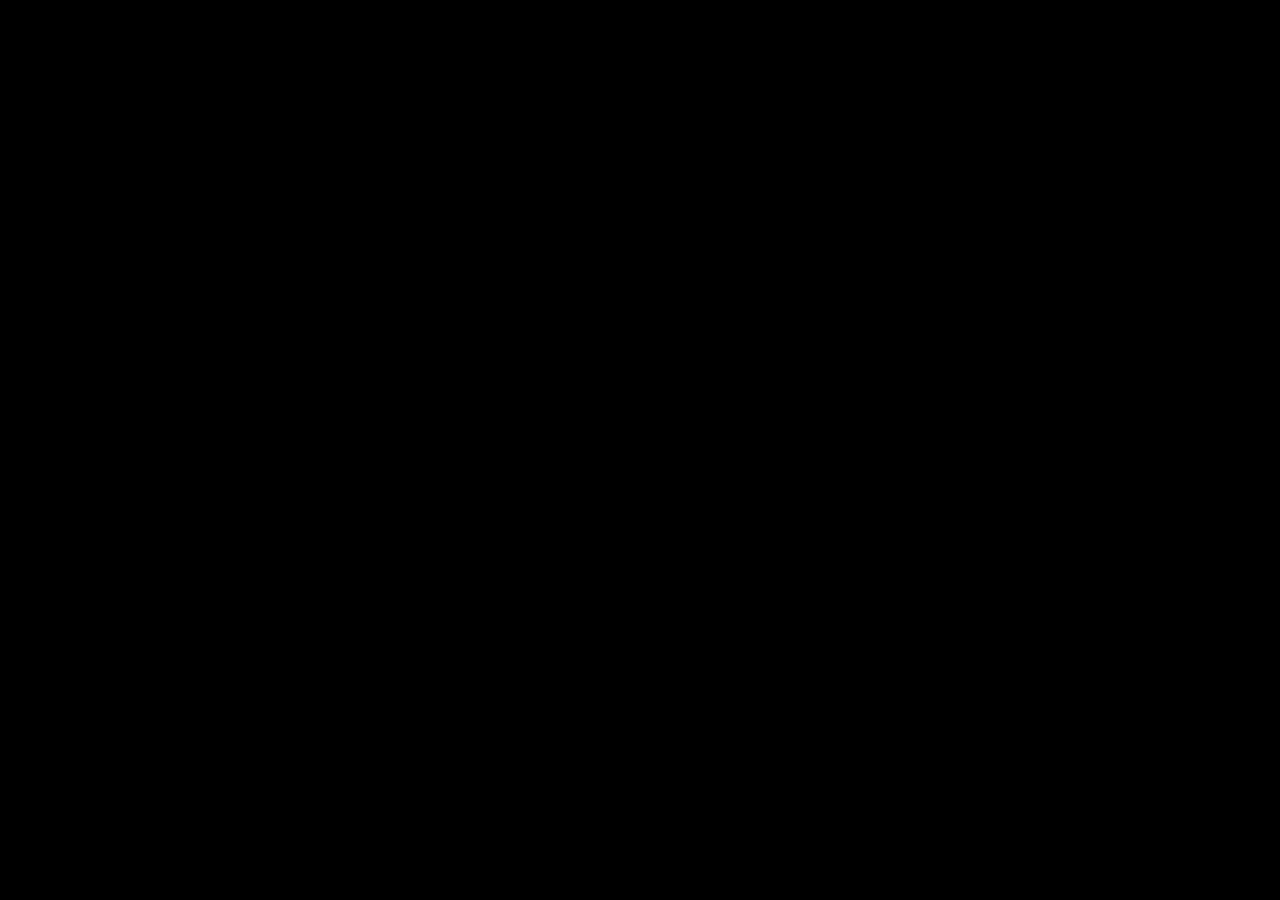
==== wp/index.html @ 117a27c7 "Create index.html" ====
<!DOCTYPE html>
<html lang="en">
<head>
    <meta charset="UTF-8">
    <meta name="viewport" content="width=device-width, initial-scale=1.0">
    <title>Unlock Premium - Nothing Space</title>
    <script async src="https://pagead2.googlesyndication.com/pagead/js/adsbygoogle.js?client=ca-pub-16070555577766" crossorigin="anonymous"></script>
    <style>
        body { background-color: #000; color: #fff; font-family: monospace; display: flex; flex-direction: column; justify-content: center; align-items: center; height: 100vh; margin: 0; text-align: center; }
        .btn { background-color: #fff; color: #000; padding: 15px 30px; border-radius: 8px; text-decoration: none; font-weight: bold; font-size: 1.2rem; }
        /* Pehle sab kuch hide rakho */
        #contentBox { display: none; } 
    </style>
</head>
<body>

    <div id="contentBox">
        <h2>🎉 PREMIUM UNLOCKED</h2>
        <br>
        <a href="index.html" class="btn" onclick="setTimer()">RETURN TO APP</a>
    </div>

    <script>
        // 2.5 seconds wait karo taaki Google Offerwall aakar screen block kar de
        // Fir content dikhao. (Agar adblocker hoga tab bhi usko 2.5s wait karna padega)
        setTimeout(() => {
            document.getElementById('contentBox').style.display = 'block';
        }, 2500);

        function setTimer() {
            // Seedha 5 ghante ka time save karo
            localStorage.setItem('ns_premium_unlocked', Date.now() + (5 * 60 * 60 * 1000));
        }
    </script>

</body>
</html>
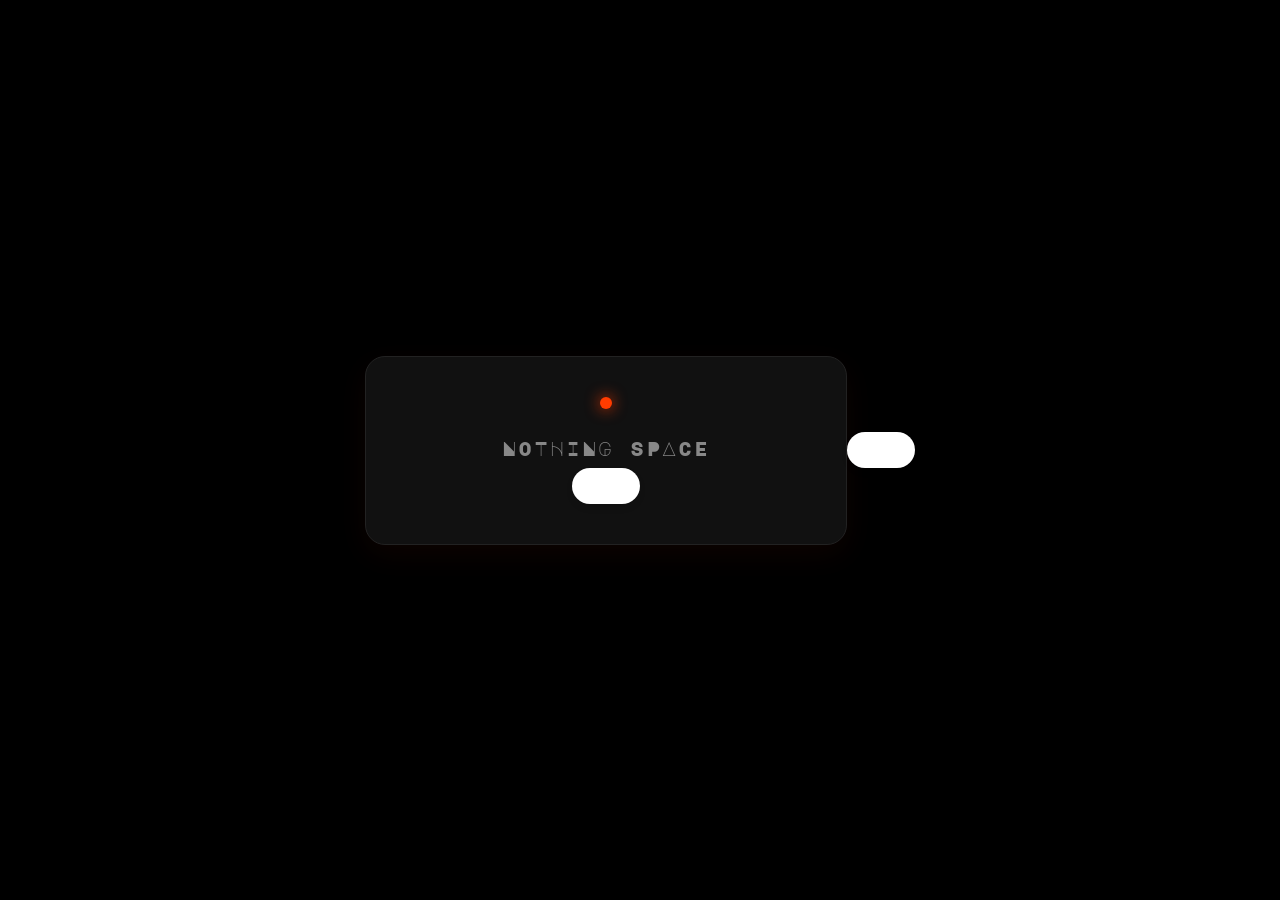
==== commit 754d2d9d: "Update index.html" ====
--- a/wp/index.html
+++ b/wp/index.html
@@ -3,33 +3,142 @@
 <head>
     <meta charset="UTF-8">
     <meta name="viewport" content="width=device-width, initial-scale=1.0">
-    <title>Unlock Premium - Nothing Space</title>
-    <script async src="https://pagead2.googlesyndication.com/pagead/js/adsbygoogle.js?client=ca-pub-16070555577766" crossorigin="anonymous"></script>
+    <title>Nothing Space | Premium Unlock</title>
+    
+    <script async src="https://pagead2.googlesyndication.com/pagead/js/adsbygoogle.js?client=ca-pub-1607055557776596" crossorigin="anonymous"></script>
+    
+    <link href="https://fonts.googleapis.com/css2?family=Major+Mono+Display&display=swap" rel="stylesheet">
+    
     <style>
-        body { background-color: #000; color: #fff; font-family: monospace; display: flex; flex-direction: column; justify-content: center; align-items: center; height: 100vh; margin: 0; text-align: center; }
-        .btn { background-color: #fff; color: #000; padding: 15px 30px; border-radius: 8px; text-decoration: none; font-weight: bold; font-size: 1.2rem; }
-        /* Pehle sab kuch hide rakho */
+        /* ================= PREMIUM NOTHING UI STYLES ================= */
+        :root {
+            --nothing-red: #ff3c00; /* Nothing's signature red */
+            --bg-color: #000000;
+            --text-color: #ffffff;
+            --card-bg: #111111;
+        }
+
+        body {
+            margin: 0; padding: 0; box-sizing: border-box;
+            background-color: var(--bg-color); color: var(--text-color);
+            font-family: -apple-system, BlinkMacSystemFont, "Segoe UI", Roboto, Helvetica, Arial, sans-serif;
+            display: flex; justify-content: center; align-items: center;
+            height: 100vh; text-align: center; overflow: hidden;
+        }
+
+        /* Container designed like a premium card */
+        .premium-container {
+            background-color: var(--card-bg);
+            padding: 40px; border-radius: 20px;
+            box-shadow: 0 10px 30px rgba(255, 60, 0, 0.05); /* Very subtle red glow */
+            border: 1px solid #222; max-width: 400px; width: 90%;
+            display: flex; flex-direction: column; align-items: center;
+        }
+
+        /* The glowing dot on top */
+        .header-dot {
+            width: 12px; height: 12px;
+            background-color: var(--nothing-red);
+            border-radius: 50%; margin-bottom: 30px;
+            box-shadow: 0 0 15px var(--nothing-red);
+            animation: pulse 2s infinite;
+        }
+
+        @keyframes pulse {
+            0% { box-shadow: 0 0 0 0 rgba(255, 60, 0, 0.7); }
+            70% { box-shadow: 0 0 0 15px rgba(255, 60, 0, 0); }
+            100% { box-shadow: 0 0 0 0 rgba(255, 60, 0, 0); }
+        }
+
+        /* "NOTHING SPACE" Text using Dot Font */
+        .brand-text {
+            font-family: 'Major Mono Display', monospace;
+            font-size: 1.2rem; color: #888;
+            letter-spacing: 2px; text-transform: uppercase; margin-bottom: 10px;
+        }
+
+        /* Success Message */
+        .success-text {
+            font-size: 2rem; font-weight: 800;
+            margin-bottom: 10px; letter-spacing: -1px;
+        }
+
+        .sub-text {
+            font-size: 1rem; color: #aaaaaa;
+            margin-bottom: 40px; max-width: 300px;
+            font-weight: 300; line-height: 1.5;
+        }
+
+        /* ================= PREMIUM GLASSY BUTTON ================= */
+        .btn-premium {
+            text-decoration: none; color: #000;
+            background-color: #fff;
+            padding: 16px 32px; border-radius: 30px;
+            font-weight: 700; font-size: 1rem;
+            letter-spacing: -0.5px;
+            border: 2px solid transparent;
+            transition: all 0.3s ease-in-out;
+            box-shadow: 0 4px 6px rgba(0, 0, 0, 0.1);
+            display: flex; align-items: center; gap: 8px;
+        }
+
+        .btn-premium:hover {
+            transform: scale(0.96);
+            background-color: #eee;
+            box-shadow: 0 2px 4px rgba(0, 0, 0, 0.05);
+        }
+
+        /* Arrow animation inside button */
+        .btn-premium i {
+            transition: transform 0.3s ease;
+        }
+
+        .btn-premium:hover i {
+            transform: translateX(3px);
+        }
+
+        /* Box hidden initially for logic */
         #contentBox { display: none; } 
+
     </style>
 </head>
 <body>
 
-    <div id="contentBox">
-        <h2>🎉 PREMIUM UNLOCKED</h2>
-        <br>
-        <a href="index.html" class="btn" onclick="setTimer()">RETURN TO APP</a>
+    <div class="premium-container">
+        <div class="header-dot"></div>
+        
+        <div class="brand-text">nothing spAce</div>
+        
+        <div id="contentBox">
+            <div class="success-text">PREMIUM UNLOCKED</div>
+            <p class="sub-text">Your 5-Hour Premium Access is ready. Back to the app and enjoy.</p>
+            
+            <a href="index.html" class="btn-premium" onclick="setTimer()">
+                <span>RETURN TO APP</span>
+                <i class="fa-solid fa-arrow-right"></i> </div>
+        </div>
     </div>
 
     <script>
-        // 2.5 seconds wait karo taaki Google Offerwall aakar screen block kar de
-        // Fir content dikhao. (Agar adblocker hoga tab bhi usko 2.5s wait karna padega)
+        // 1. Dhyan rakhna ki tumhare main index me FA link ho tabhi arrow dikhega
+        // Hum safety ke liye FA yahan bhi call kar sakte hain par page load badh jayega.
+
+        // 2. LOGIC: Wait for Offerwall or AdBlocker (Strict 2.5s Delay)
+        // User ko premium feel dene ke liye Staggered animation add kiya
         setTimeout(() => {
-            document.getElementById('contentBox').style.display = 'block';
-        }, 2500);
+            let content = document.getElementById('contentBox');
+            if(content) {
+                // UI Content dikhao par opacity style se transition do
+                content.style.display = 'block';
+                content.style.opacity = '0';
+                content.style.transition = 'opacity 0.8s ease-in-out';
+                setTimeout(() => content.style.opacity = '1', 50);
+            }
+        }, 2500); // 2.5s Strict Wait
 
         function setTimer() {
-            // Seedha 5 ghante ka time save karo
-            localStorage.setItem('ns_premium_unlocked', Date.now() + (5 * 60 * 60 * 1000));
+            // SUCCESS! Seedha localStorage me time save karo aur index par return karo
+            localStorage.setItem('ns_premium_unlocked', Date.now() + (5 * 60 * 60 * 1000)); // 5 Hours
         }
     </script>
 
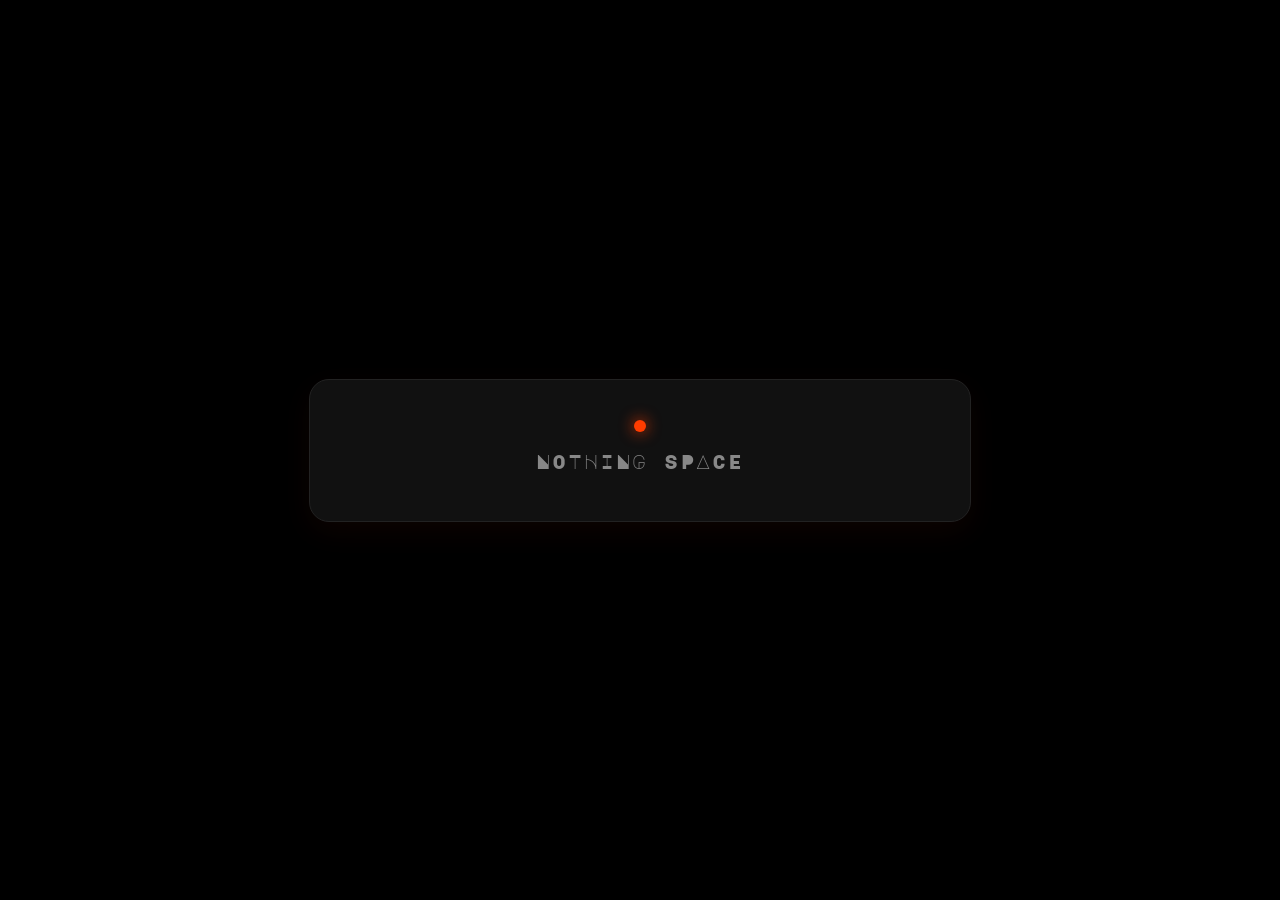
==== commit cf5f2d54: "Update index.html" ====
--- a/wp/index.html
+++ b/wp/index.html
@@ -1,146 +1,60 @@
 <!DOCTYPE html>
 <html lang="en">
 <head>
-    <meta charset="UTF-8">
-    <meta name="viewport" content="width=device-width, initial-scale=1.0">
-    <title>Nothing Space | Premium Unlock</title>
-    
-    <script async src="https://pagead2.googlesyndication.com/pagead/js/adsbygoogle.js?client=ca-pub-1607055557776596" crossorigin="anonymous"></script>
-    
-    <link href="https://fonts.googleapis.com/css2?family=Major+Mono+Display&display=swap" rel="stylesheet">
-    
-    <style>
-        /* ================= PREMIUM NOTHING UI STYLES ================= */
-        :root {
-            --nothing-red: #ff3c00; /* Nothing's signature red */
-            --bg-color: #000000;
-            --text-color: #ffffff;
-            --card-bg: #111111;
-        }
-
-        body {
-            margin: 0; padding: 0; box-sizing: border-box;
-            background-color: var(--bg-color); color: var(--text-color);
-            font-family: -apple-system, BlinkMacSystemFont, "Segoe UI", Roboto, Helvetica, Arial, sans-serif;
-            display: flex; justify-content: center; align-items: center;
-            height: 100vh; text-align: center; overflow: hidden;
-        }
-
-        /* Container designed like a premium card */
-        .premium-container {
-            background-color: var(--card-bg);
-            padding: 40px; border-radius: 20px;
-            box-shadow: 0 10px 30px rgba(255, 60, 0, 0.05); /* Very subtle red glow */
-            border: 1px solid #222; max-width: 400px; width: 90%;
-            display: flex; flex-direction: column; align-items: center;
-        }
-
-        /* The glowing dot on top */
-        .header-dot {
-            width: 12px; height: 12px;
-            background-color: var(--nothing-red);
-            border-radius: 50%; margin-bottom: 30px;
-            box-shadow: 0 0 15px var(--nothing-red);
-            animation: pulse 2s infinite;
-        }
-
-        @keyframes pulse {
-            0% { box-shadow: 0 0 0 0 rgba(255, 60, 0, 0.7); }
-            70% { box-shadow: 0 0 0 15px rgba(255, 60, 0, 0); }
-            100% { box-shadow: 0 0 0 0 rgba(255, 60, 0, 0); }
-        }
-
-        /* "NOTHING SPACE" Text using Dot Font */
-        .brand-text {
-            font-family: 'Major Mono Display', monospace;
-            font-size: 1.2rem; color: #888;
-            letter-spacing: 2px; text-transform: uppercase; margin-bottom: 10px;
-        }
-
-        /* Success Message */
-        .success-text {
-            font-size: 2rem; font-weight: 800;
-            margin-bottom: 10px; letter-spacing: -1px;
-        }
-
-        .sub-text {
-            font-size: 1rem; color: #aaaaaa;
-            margin-bottom: 40px; max-width: 300px;
-            font-weight: 300; line-height: 1.5;
-        }
-
-        /* ================= PREMIUM GLASSY BUTTON ================= */
-        .btn-premium {
-            text-decoration: none; color: #000;
-            background-color: #fff;
-            padding: 16px 32px; border-radius: 30px;
-            font-weight: 700; font-size: 1rem;
-            letter-spacing: -0.5px;
-            border: 2px solid transparent;
-            transition: all 0.3s ease-in-out;
-            box-shadow: 0 4px 6px rgba(0, 0, 0, 0.1);
-            display: flex; align-items: center; gap: 8px;
-        }
-
-        .btn-premium:hover {
-            transform: scale(0.96);
-            background-color: #eee;
-            box-shadow: 0 2px 4px rgba(0, 0, 0, 0.05);
-        }
-
-        /* Arrow animation inside button */
-        .btn-premium i {
-            transition: transform 0.3s ease;
-        }
-
-        .btn-premium:hover i {
-            transform: translateX(3px);
-        }
-
-        /* Box hidden initially for logic */
-        #contentBox { display: none; } 
-
-    </style>
+<meta charset="UTF-8">
+<meta name="viewport" content="width=device-width, initial-scale=1.0">
+<title>Nothing Space | Premium Unlocked</title>
+<script>
+// Auto-detect theme from main site
+let t=localStorage.getItem('theme')||'dark';
+document.documentElement.setAttribute('data-theme',t);
+</script>
+<script async src="https://pagead2.googlesyndication.com/pagead/js/adsbygoogle.js?client=ca-pub-1607055557776596" crossorigin="anonymous"></script>
+<link href="https://fonts.googleapis.com/css2?family=Major+Mono+Display&display=swap" rel="stylesheet">
+<style>
+:root{--nothing-red:#ff3c00;--bg:#000;--text:#fff;--card:#111;--border:#222}
+[data-theme="light"]{--bg:#fff;--text:#000;--card:#f5f5f5;--border:#ddd}
+body{margin:0;padding:20px;box-sizing:border-box;background-color:var(--bg);color:var(--text);font-family:-apple-system,BlinkMacSystemFont,"Segoe UI",Roboto,sans-serif;display:flex;justify-content:center;align-items:center;min-height:100vh;text-align:center;transition:background .3s,color .3s}
+.premium-container{background-color:var(--card);padding:40px 30px;border-radius:20px;box-shadow:0 10px 30px rgba(255,60,0,.05);border:1px solid var(--border);max-width:600px;width:100%;display:flex;flex-direction:column;align-items:center}
+.header-dot{width:12px;height:12px;background-color:var(--nothing-red);border-radius:50%;margin-bottom:20px;box-shadow:0 0 15px var(--nothing-red);animation:pulse 2s infinite}
+@keyframes pulse{0%{box-shadow:0 0 0 0 rgba(255,60,0,.7)}70%{box-shadow:0 0 0 15px rgba(255,60,0,0)}100%{box-shadow:0 0 0 0 rgba(255,60,0,0)}}
+.brand-text{font-family:'Major Mono Display',monospace;font-size:1.2rem;color:#888;letter-spacing:2px;text-transform:uppercase;margin-bottom:10px}
+.success-text{font-size:2rem;font-weight:800;margin-bottom:20px;letter-spacing:-1px;color:var(--text)}
+.instructions-box{background-color:var(--bg);border-left:3px solid var(--nothing-red);border-radius:0 12px 12px 0;padding:20px;text-align:left;margin-bottom:30px;width:100%;box-sizing:border-box;border-top:1px solid var(--border);border-right:1px solid var(--border);border-bottom:1px solid var(--border)}
+.step-title{font-size:1.05rem;font-weight:600;color:var(--text);margin:15px 0 5px;display:flex;align-items:center;gap:8px}
+.step-title:first-child{margin-top:0}
+.step-desc{font-size:.9rem;color:#888;margin:0;line-height:1.6;padding-left:28px}
+.highlight{color:var(--text);font-weight:700}
+.btn-premium{text-decoration:none;color:var(--bg);background-color:var(--text);padding:16px 32px;border-radius:30px;font-weight:700;font-size:1rem;letter-spacing:-.5px;border:2px solid transparent;transition:all .3s ease-in-out;box-shadow:0 4px 6px rgba(0,0,0,.1);display:inline-flex;align-items:center;gap:8px}
+.btn-premium:hover{transform:scale(.96);opacity:.9}
+#contentBox{display:none;width:100%}
+</style>
 </head>
 <body>
-
-    <div class="premium-container">
-        <div class="header-dot"></div>
-        
-        <div class="brand-text">nothing spAce</div>
-        
-        <div id="contentBox">
-            <div class="success-text">PREMIUM UNLOCKED</div>
-            <p class="sub-text">Your 5-Hour Premium Access is ready. Back to the app and enjoy.</p>
-            
-            <a href="index.html" class="btn-premium" onclick="setTimer()">
-                <span>RETURN TO APP</span>
-                <i class="fa-solid fa-arrow-right"></i> </div>
-        </div>
-    </div>
-
-    <script>
-        // 1. Dhyan rakhna ki tumhare main index me FA link ho tabhi arrow dikhega
-        // Hum safety ke liye FA yahan bhi call kar sakte hain par page load badh jayega.
-
-        // 2. LOGIC: Wait for Offerwall or AdBlocker (Strict 2.5s Delay)
-        // User ko premium feel dene ke liye Staggered animation add kiya
-        setTimeout(() => {
-            let content = document.getElementById('contentBox');
-            if(content) {
-                // UI Content dikhao par opacity style se transition do
-                content.style.display = 'block';
-                content.style.opacity = '0';
-                content.style.transition = 'opacity 0.8s ease-in-out';
-                setTimeout(() => content.style.opacity = '1', 50);
-            }
-        }, 2500); // 2.5s Strict Wait
-
-        function setTimer() {
-            // SUCCESS! Seedha localStorage me time save karo aur index par return karo
-            localStorage.setItem('ns_premium_unlocked', Date.now() + (5 * 60 * 60 * 1000)); // 5 Hours
-        }
-    </script>
-
+<div class="premium-container">
+<div class="header-dot"></div>
+<div class="brand-text">nothing spAce</div>
+<div id="contentBox">
+<div class="success-text">PREMIUM UNLOCKED</div>
+<div class="instructions-box">
+<div class="step-title"><i>📱Step 1:</i> Explore & Download Wallpapers</div>
+<p class="step-desc">On the main <span class="highlight">Nothing Space</span> interface, browse unique wallpapers featuring our stunning <span class="highlight">Depth Effect</span>. Explore depth visuals, select the setups that define your aesthetic, and download them cleanly to your device.</p>
+<div class="step-title">🧩 Step 2: Open KLWP and Load the Theme</div>
+<p class="step-desc">Open KLWP Live Wallpaper App → Tap on the folder icon (library) in the top-right corner, choose import and select the theme you want to apply (for example, <span class="highlight">NS.klwp</span>, <span class="highlight">NS_2.klwp</span>). Your chosen theme will now load in the KLWP App.</p>
+<div class="step-title">🎨 Step 3: Adjust the Theme (Optional)</div>
+<p class="step-desc">You can customize or remove almost anything inside KLWP: wallpaper, dock, icons. Always hit the Save icon in the top-right corner after making changes.</p>
+<div class="step-title">🌍 Step 4: Set KLWP as Your Wallpaper</div>
+<p class="step-desc">Tap the Save icon in KLWP. Then tap “Set Wallpaper” → “Home Screen & Lock Screen”. Go back to your home screen and enjoy your new live setup! 🎉</p>
+<div class="step-title">🧠 Bonus Tips</div>
+<p class="step-desc">If KLWP theme is not working perfectly, open KLWP app → three dots (⋮) → App Settings → Advanced Options → <span class="highlight">Disable Parallel Rendering - Turn ON</span> (default: off).</p>
+<p class="step-desc" style="margin-top:15px;font-weight:bold;color:var(--nothing-red)">🚀 So go ahead — customize your Android!</p>
+</div>
+<a href="index.html" class="btn-premium" onclick="setTimer()"><span>Understood</span></a>
+</div>
+</div>
+<script>
+setTimeout(()=>{let c=document.getElementById('contentBox');if(c){c.style.display='block';c.style.opacity='0';c.style.transition='opacity 0.8s ease-in-out';setTimeout(()=>c.style.opacity='1',50)}},2500);
+function setTimer(){localStorage.setItem('ns_premium_unlocked',Date.now()+14400000)}
+</script>
 </body>
 </html>
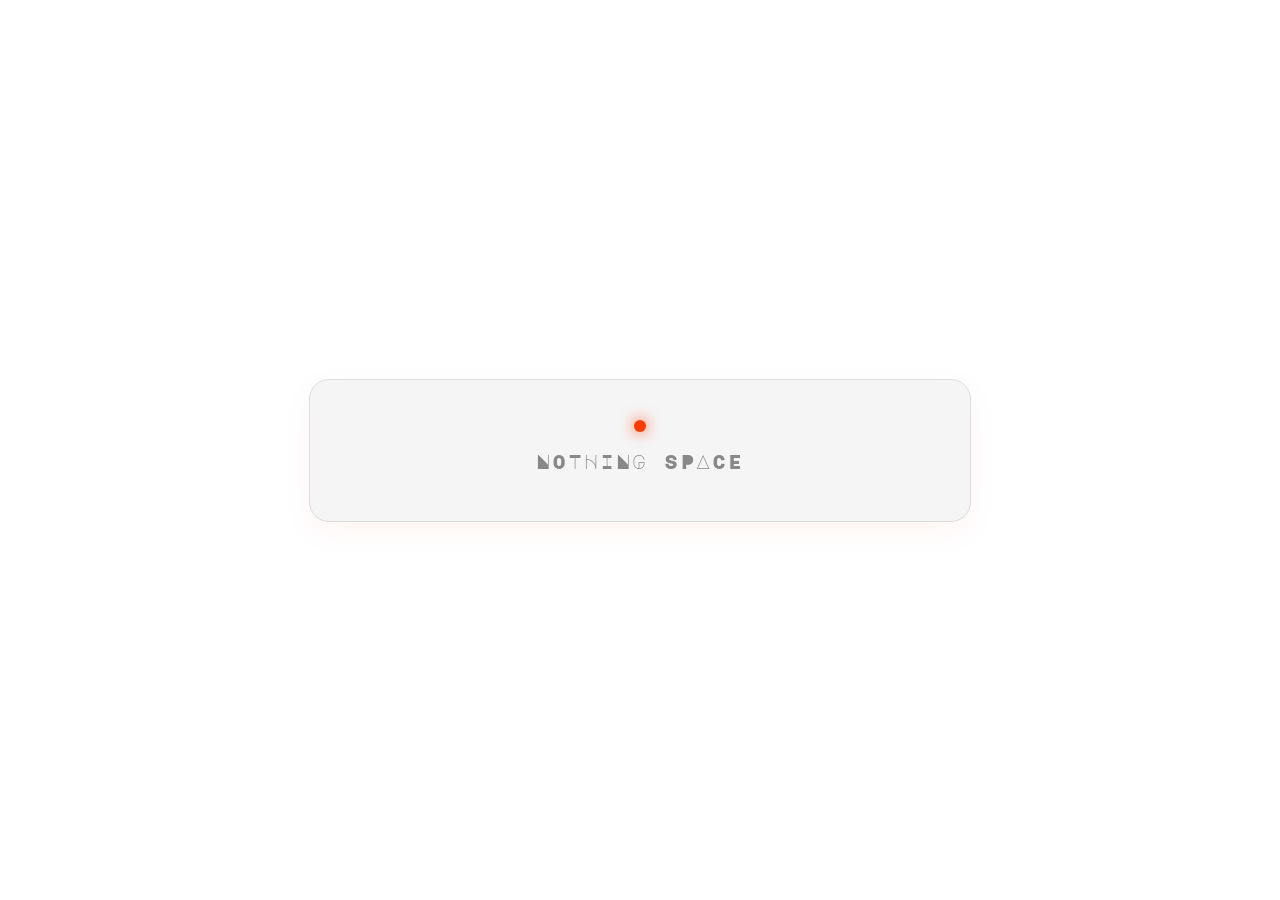
==== commit 595321f7: "Update index.html" ====
--- a/wp/index.html
+++ b/wp/index.html
@@ -5,9 +5,9 @@
 <meta name="viewport" content="width=device-width, initial-scale=1.0">
 <title>Nothing Space | Premium Unlocked</title>
 <script>
-// Auto-detect theme from main site
-let t=localStorage.getItem('theme')||'dark';
-document.documentElement.setAttribute('data-theme',t);
+  let savedTheme = localStorage.getItem('theme');
+  let sysTheme = window.matchMedia('(prefers-color-scheme: light)').matches ? 'light' : 'dark';
+  document.documentElement.setAttribute('data-theme', savedTheme || sysTheme);
 </script>
 <script async src="https://pagead2.googlesyndication.com/pagead/js/adsbygoogle.js?client=ca-pub-1607055557776596" crossorigin="anonymous"></script>
 <link href="https://fonts.googleapis.com/css2?family=Major+Mono+Display&display=swap" rel="stylesheet">
@@ -37,7 +37,7 @@
 <div id="contentBox">
 <div class="success-text">PREMIUM UNLOCKED</div>
 <div class="instructions-box">
-<div class="step-title"><i>📱Step 1:</i> Explore & Download Wallpapers</div>
+<div class="step-title"><i>📱Step 1: Explore & Download Wallpapers</div>
 <p class="step-desc">On the main <span class="highlight">Nothing Space</span> interface, browse unique wallpapers featuring our stunning <span class="highlight">Depth Effect</span>. Explore depth visuals, select the setups that define your aesthetic, and download them cleanly to your device.</p>
 <div class="step-title">🧩 Step 2: Open KLWP and Load the Theme</div>
 <p class="step-desc">Open KLWP Live Wallpaper App → Tap on the folder icon (library) in the top-right corner, choose import and select the theme you want to apply (for example, <span class="highlight">NS.klwp</span>, <span class="highlight">NS_2.klwp</span>). Your chosen theme will now load in the KLWP App.</p>
